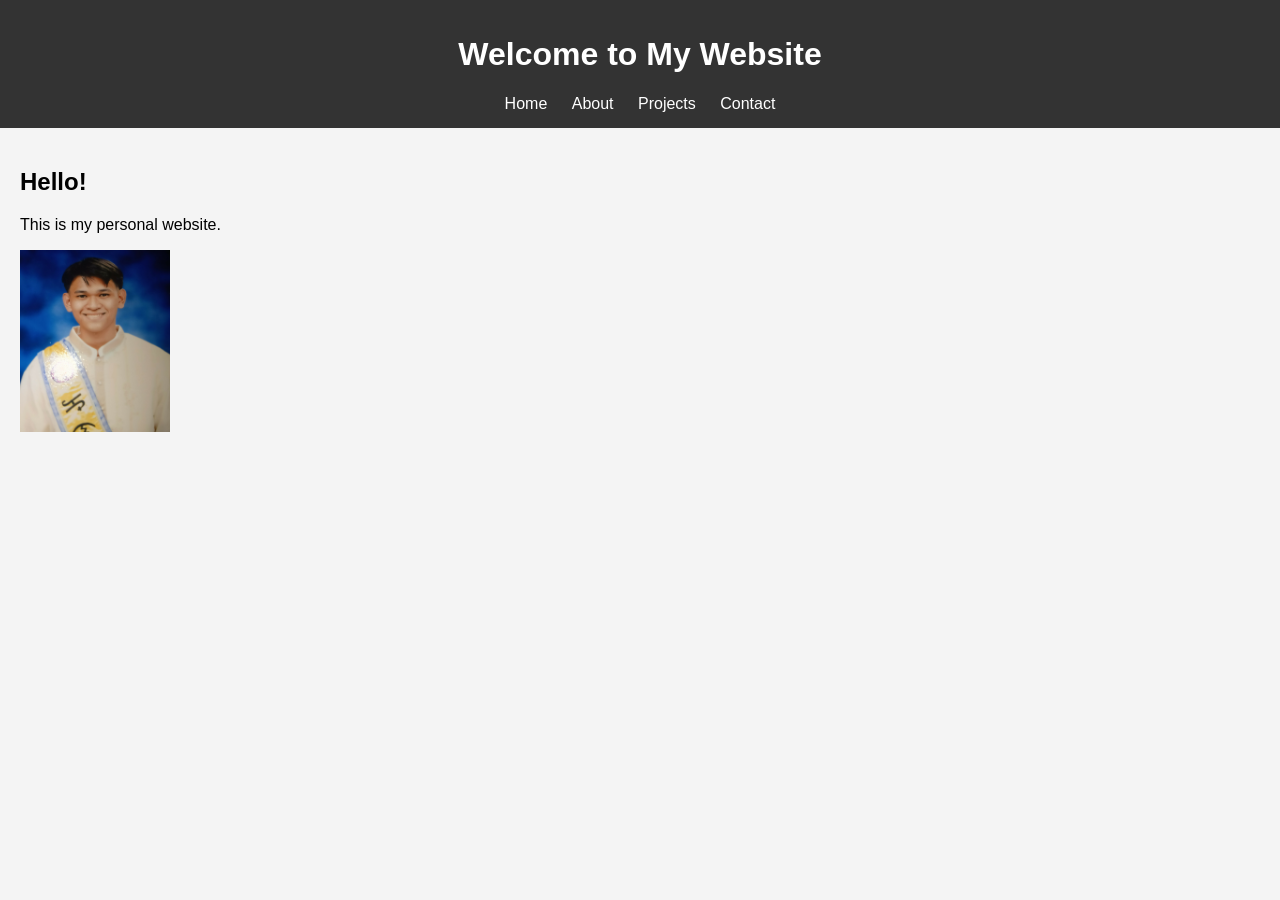
==== index.html @ 8034fd93 "mico" ====
<!DOCTYPE html>
<html lang="en">
<head>
    <title>My Website</title>
    <link rel="stylesheet" href="style.css">
</head>
<body>

<header>
    <h1>Welcome to My Website</h1>
    <nav>
        <a href="index.html">Home</a>
        <a href="about.html">About</a>
        <a href="projects.html">Projects</a>
        <a href="contact.html">Contact</a>
    </nav>
</header>

<section>
    <h2>Hello!</h2>
    <p>This is my personal website.</p>
    <img src="profile.jpg" width="150">
</section>

</body>
</html>
---- style.css ----
body {
    font-family: Arial;
    margin: 0;
    background-color: #f4f4f4;
}

header {
    background: #333;
    color: white;
    padding: 15px;
    text-align: center;
}

nav a {
    color: white;
    margin: 10px;
    text-decoration: none;
}

nav a:hover {
    color: yellow;
}

section {
    padding: 20px;
}
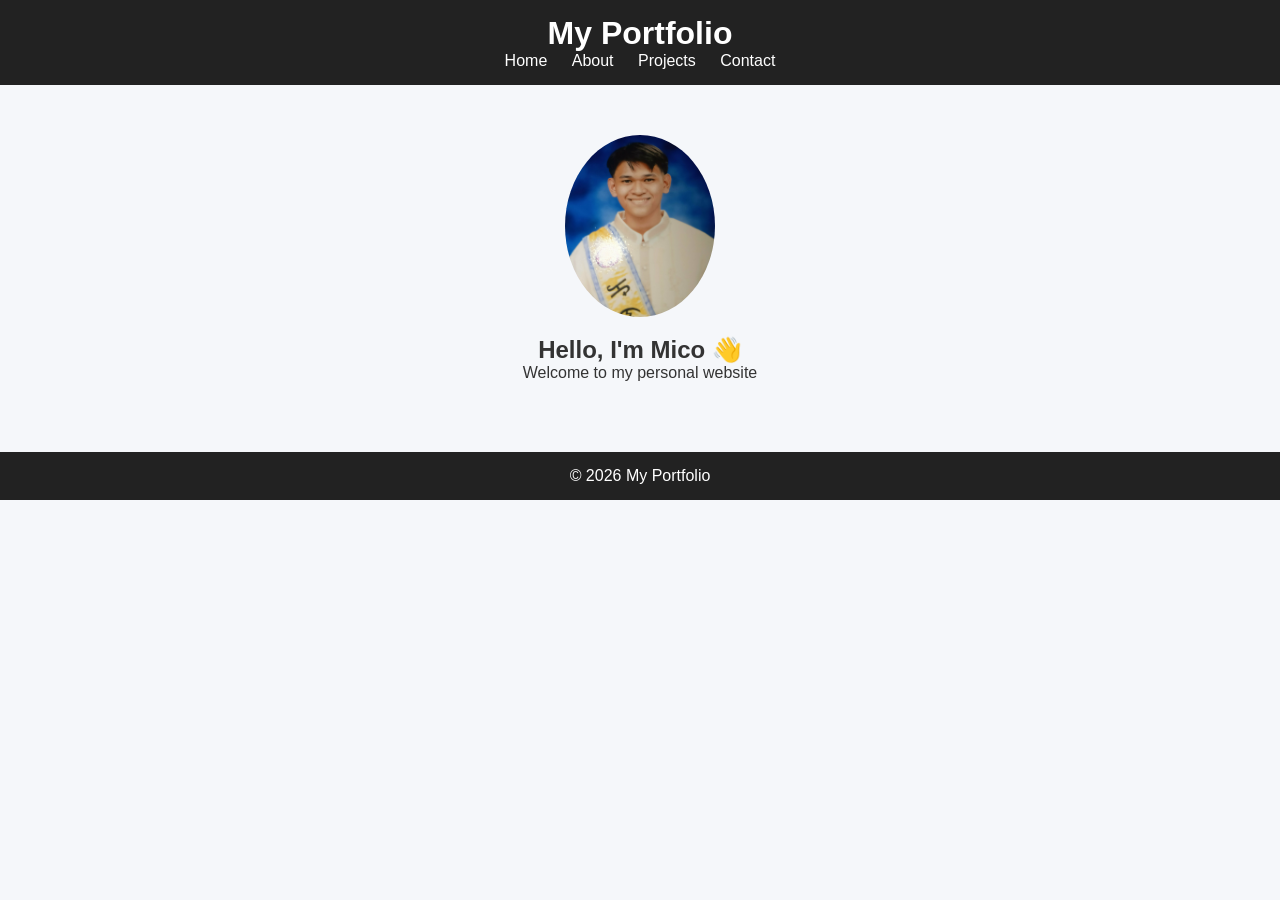
==== commit 98e19b7d: "Add files via upload" ====
--- a/index.html
+++ b/index.html
@@ -1,26 +1,31 @@
 <!DOCTYPE html>
 <html lang="en">
 <head>
-    <title>My Website</title>
-    <link rel="stylesheet" href="style.css">
+  <meta charset="UTF-8">
+  <title>Home</title>
+  <link rel="stylesheet" href="style.css">
 </head>
 <body>
 
 <header>
-    <h1>Welcome to My Website</h1>
-    <nav>
-        <a href="index.html">Home</a>
-        <a href="about.html">About</a>
-        <a href="projects.html">Projects</a>
-        <a href="contact.html">Contact</a>
-    </nav>
+  <h1>My Portfolio</h1>
+  <nav>
+    <a href="index.html">Home</a>
+    <a href="about.html">About</a>
+    <a href="projects.html">Projects</a>
+    <a href="contact.html">Contact</a>
+  </nav>
 </header>
 
-<section>
-    <h2>Hello!</h2>
-    <p>This is my personal website.</p>
-    <img src="profile.jpg" width="150">
+<section class="hero">
+  <img src="profile.jpg" alt="Profile">
+  <h2>Hello, I'm Mico 👋</h2>
+  <p>Welcome to my personal website</p>
 </section>
+
+<footer>
+  <p>© 2026 My Portfolio</p>
+</footer>
 
 </body>
 </html>
--- a/style.css
+++ b/style.css
@@ -1,26 +1,106 @@
-body {
-    font-family: Arial;
-    margin: 0;
-    background-color: #f4f4f4;
+* {
+  margin: 0;
+  padding: 0;
+  box-sizing: border-box;
+  font-family: Arial, sans-serif;
 }
 
+body {
+  background: #f5f7fa;
+  color: #333;
+}
+
+/* HEADER */
 header {
-    background: #333;
-    color: white;
-    padding: 15px;
-    text-align: center;
+  background: #222;
+  color: white;
+  padding: 15px;
+  text-align: center;
 }
 
 nav a {
-    color: white;
-    margin: 10px;
-    text-decoration: none;
+  color: white;
+  margin: 0 10px;
+  text-decoration: none;
+  transition: 0.3s;
 }
 
 nav a:hover {
-    color: yellow;
+  color: #00adb5;
 }
 
-section {
-    padding: 20px;
+/* HERO */
+.hero {
+  text-align: center;
+  padding: 50px;
+}
+
+.hero img {
+  width: 150px;
+  border-radius: 50%;
+  margin-bottom: 15px;
+}
+
+/* CONTENT */
+.content {
+  padding: 30px;
+  max-width: 800px;
+  margin: auto;
+}
+
+/* PROJECT CARDS */
+.projects {
+  display: flex;
+  gap: 20px;
+  padding: 30px;
+  justify-content: center;
+}
+
+.card {
+  background: white;
+  padding: 20px;
+  width: 200px;
+  border-radius: 10px;
+  box-shadow: 0 4px 10px rgba(0,0,0,0.1);
+  transition: 0.3s;
+}
+
+.card:hover {
+  transform: scale(1.05);
+}
+
+/* CONTACT FORM */
+.contact-form {
+  display: flex;
+  flex-direction: column;
+  gap: 10px;
+}
+
+.contact-form input,
+.contact-form textarea {
+  padding: 10px;
+  border-radius: 5px;
+  border: 1px solid #ccc;
+}
+
+.contact-form button {
+  background: #00adb5;
+  color: white;
+  padding: 10px;
+  border: none;
+  border-radius: 5px;
+  cursor: pointer;
+}
+
+.contact-form button:hover {
+  background: #007b83;
+}
+
+/* FOOTER */
+footer {
+  text-align: center;
+  padding: 15px;
+  background: #222;
+  color: white;
+  margin-top: 20px;
 }
